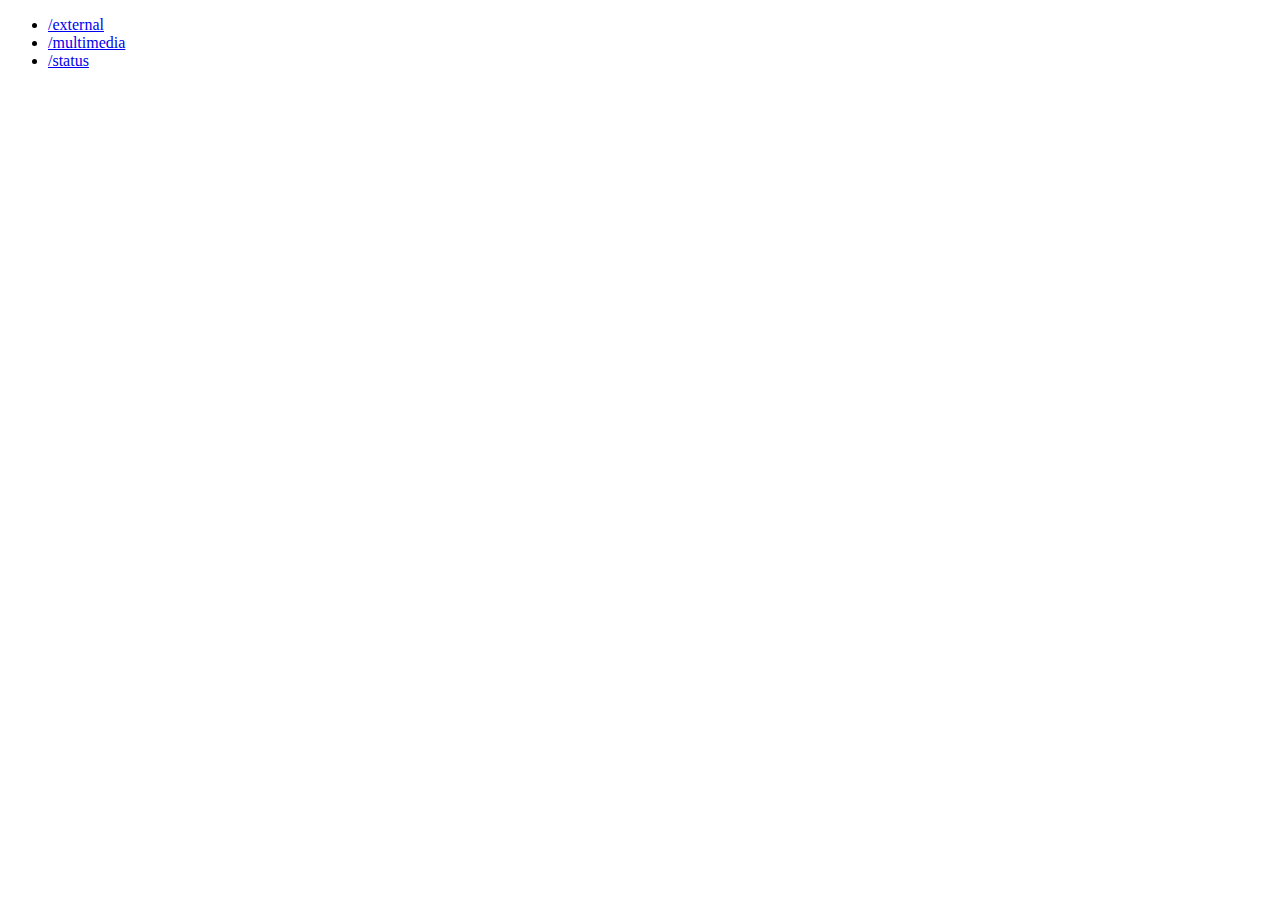
==== var/www/html/index.html @ c2f45430 "feat(status): add dynamic page /status/ with Rivet" ====
<!DOCTYPE html>
<html>
  <head>
    <link rel="stylesheet" href="/theme.css">
  </head>
  <body>
    <ul>
      <li><a href="/external">/external</a></li>
      <li><a href="/multimedia">/multimedia</a></li>
      <li><a href="/status">/status</a></li>
    </ul>
  </body>
</html>
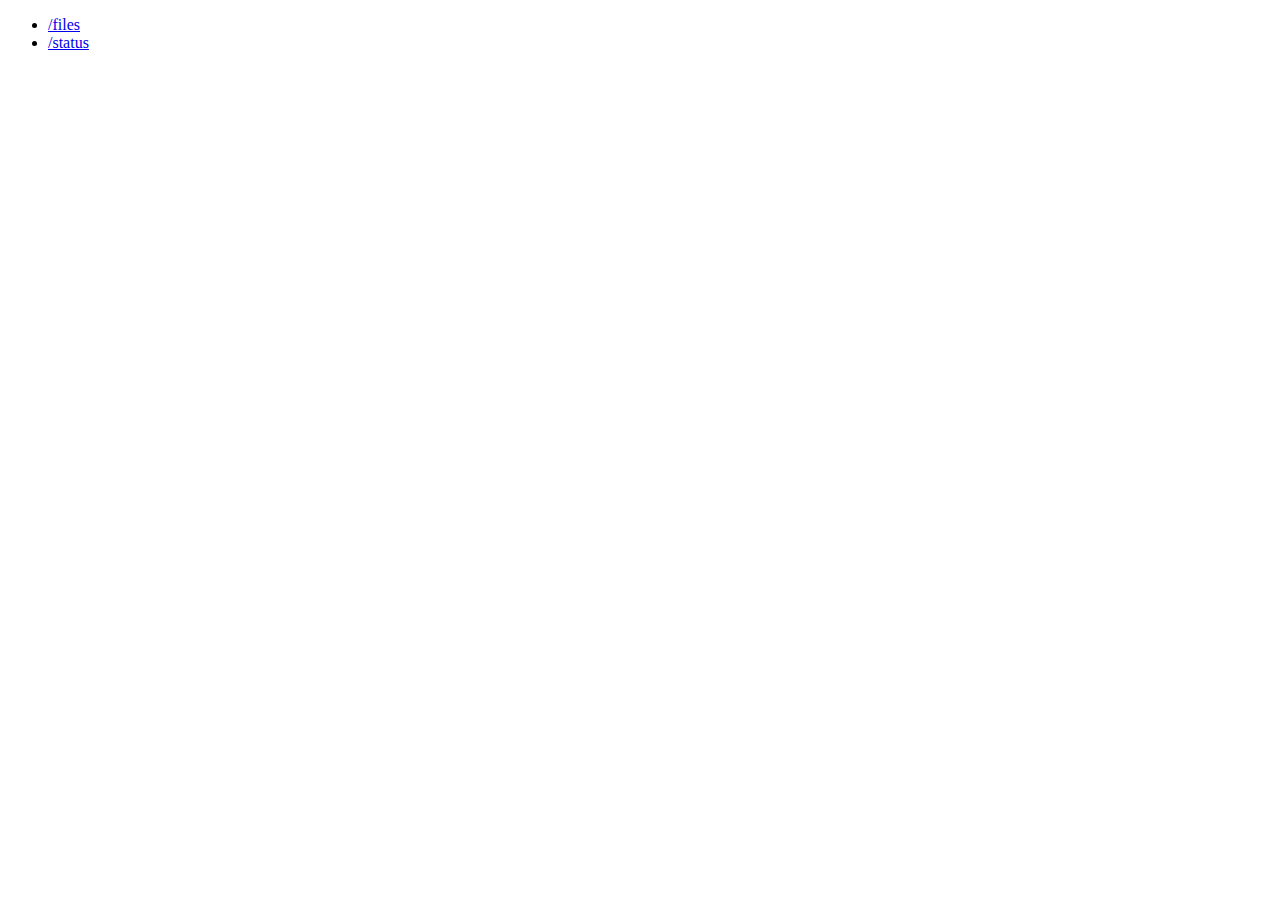
==== commit fdfbf2ae: "refactor: move /external/, /multimedia/ to /files/" ====
--- a/var/www/html/index.html
+++ b/var/www/html/index.html
@@ -5,8 +5,7 @@
   </head>
   <body>
     <ul>
-      <li><a href="/external">/external</a></li>
-      <li><a href="/multimedia">/multimedia</a></li>
+      <li><a href="/files">/files</a></li>
       <li><a href="/status">/status</a></li>
     </ul>
   </body>
